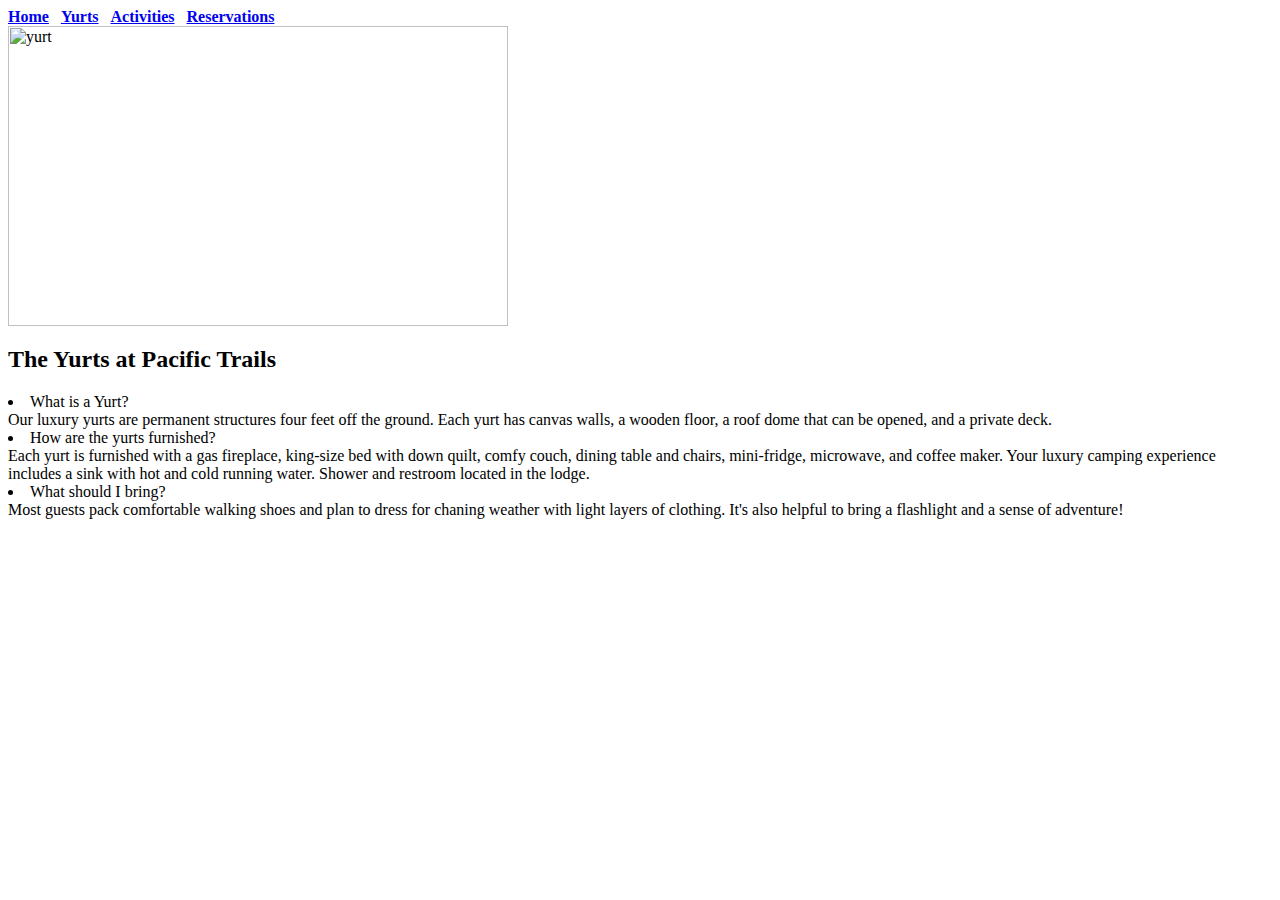
==== activities.html @ cafd0be2 "activities initial" ====
<link rel="stylesheet" href="pacific.css">

<!DOCUTYPE html>
<html lang="en">
    <title>
        Pacific Trails Resort :: Yurts
    </title>
    <nav>
        <b><a href="index.html">Home</a></b> &nbsp;
        <b><a href="yurts.html">Yurts</a></b> &nbsp;
        <b><a href="activities.html">Activities</a></b> &nbsp;
        <b><a href="Reservations.html">Reservations</a></b> &nbsp;
    </nav>
    <div id="yurthero">
        
    </div>
    <div 
    <link rel="stylesheet" href="pacific.css">
    <main>
        <div>
            <img src="yurt.jpg" alt="yurt" height="300" width="500">
        </div>
        <div wrapper="wrapper">
            <h2>
                The Yurts at Pacific Trails
            </h2>
            <dl>
                <li>What is a Yurt?<br>Our luxury yurts are permanent structures four feet off the 
                ground. Each yurt has canvas walls, a wooden floor, a roof dome that can be opened, and a private deck.<br></li>
                <li>How are the yurts furnished?<br>Each yurt is furnished with a gas fireplace, king-size bed
                with down quilt, comfy couch, dining table and chairs, mini-fridge, microwave, and coffee maker. Your luxury
                camping experience includes a sink with hot and cold running water. Shower and restroom located in the lodge.<br></li>
                <li>What should I bring?<br> Most guests pack comfortable walking shoes and plan to dress for
                chaning weather with light layers of clothing. It's also helpful to bring a flashlight and a sense of adventure!<br></li>
            </dl>
        </div>
    </main>
</html>
---- pacific.css ----
body-element {color: #666666; background-color: #FFFFFF; font: verdana}

header-element {background-color: #002171; color: #FFFFFF; font: Georgia}

header-element{style{#figure {border: 3px solid #000000; font-family: papyrus, fantasy; padding: 6px;
      text-align: center; width: 500px;}}}

h1-element {line-height: 200%;}

nav-element {text-decoration: none; background-color: #BBDEFB; font-weight: bold;}

h2-element{color: #1976D2; font: Georgia;}

dt-element{color: #002171; font-weight:bold;}

footer-element{font-size: .70em; text-align: center; font-size: small;}

/*supposed to add a class called resort and set it to medium blue text color #1976D2 with 1.2em font size
could not for the life of me figure this out, ask in class*/

.resort {color: #1976D2; font-size: 1.2em;}

#wrapper {width: 80%; margin-right: auto; margin-left: auto;}
---- pacific.css ----
body-element {color: #666666; background-color: #FFFFFF; font: verdana}

header-element {background-color: #002171; color: #FFFFFF; font: Georgia}

header-element{style{#figure {border: 3px solid #000000; font-family: papyrus, fantasy; padding: 6px;
      text-align: center; width: 500px;}}}

h1-element {line-height: 200%;}

nav-element {text-decoration: none; background-color: #BBDEFB; font-weight: bold;}

h2-element{color: #1976D2; font: Georgia;}

dt-element{color: #002171; font-weight:bold;}

footer-element{font-size: .70em; text-align: center; font-size: small;}

/*supposed to add a class called resort and set it to medium blue text color #1976D2 with 1.2em font size
could not for the life of me figure this out, ask in class*/

.resort {color: #1976D2; font-size: 1.2em;}

#wrapper {width: 80%; margin-right: auto; margin-left: auto;}
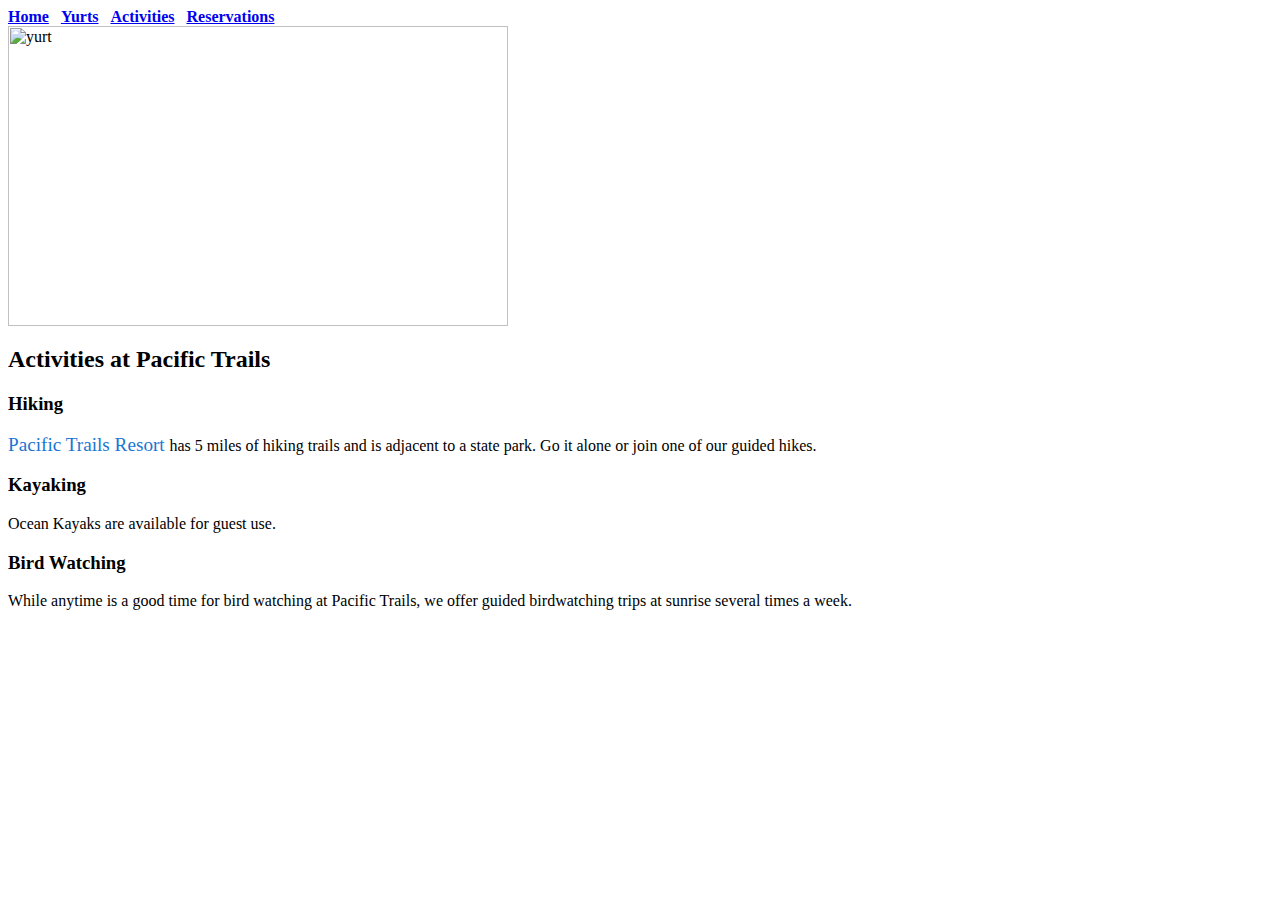
==== commit 07f5dd9f: "Safety Save" ====
--- a/activities.html
+++ b/activities.html
@@ -5,7 +5,7 @@
 <!DOCUTYPE html>
 <html lang="en">
     <title>
-        Pacific Trails Resort :: Yurts
+        Pacific Trails Resort :: Activities
     </title>
     <nav>
         <b><a href="index.html">Home</a></b> &nbsp;
@@ -13,7 +13,7 @@
         <b><a href="activities.html">Activities</a></b> &nbsp;
         <b><a href="Reservations.html">Reservations</a></b> &nbsp;
     </nav>
-    <div id="yurthero">
+    <div id="trailhero">
         
     </div>
     <div 
@@ -22,19 +22,34 @@
         <div>
             <img src="yurt.jpg" alt="yurt" height="300" width="500">
         </div>
-        <div wrapper="wrapper">
-            <h2>
-                The Yurts at Pacific Trails
-            </h2>
-            <dl>
-                <li>What is a Yurt?<br>Our luxury yurts are permanent structures four feet off the 
-                ground. Each yurt has canvas walls, a wooden floor, a roof dome that can be opened, and a private deck.<br></li>
-                <li>How are the yurts furnished?<br>Each yurt is furnished with a gas fireplace, king-size bed
-                with down quilt, comfy couch, dining table and chairs, mini-fridge, microwave, and coffee maker. Your luxury
-                camping experience includes a sink with hot and cold running water. Shower and restroom located in the lodge.<br></li>
-                <li>What should I bring?<br> Most guests pack comfortable walking shoes and plan to dress for
-                chaning weather with light layers of clothing. It's also helpful to bring a flashlight and a sense of adventure!<br></li>
-            </dl>
-        </div>
+        <body>
+            <meta charset=color:#90C7E3;
+            <div wrapper="wrapper">
+                  <h2>
+                  Activities at Pacific Trails
+                  </h2>
+                  <h3>
+                        Hiking
+                  </h3>
+                  <p>
+                        <span class="resort">Pacific Trails Resort </span> has 5 miles of hiking trails and is adjacent to a state park.
+                        Go it alone or join one of our guided hikes.
+                  </p>
+                  <h3>
+                        Kayaking
+                  </h3>
+                  <p>
+                        Ocean Kayaks are available for guest use.
+                  </p>
+                  <h3>
+                        Bird Watching
+                  </h3>
+                  <p>
+                        While anytime is a good time for bird watching at Pacific Trails, we offer guided
+                        birdwatching trips at sunrise several times a week.
+                  </p>
+            
+            </div>
+      </body>
     </main>
 </html>--- a/pacific.css
+++ b/pacific.css
@@ -20,4 +20,8 @@
 
 .resort {color: #1976D2; font-size: 1.2em;}
 
-#wrapper {width: 80%; margin-right: auto; margin-left: auto;}+#wrapper {width: 80%; margin-right: auto; margin-left: auto;}
+
+background-image: linear-gradient:(to right, #FFFFFF, #90C7E3)
+
+meta charset = color:#90C7E3;--- a/pacific.css
+++ b/pacific.css
@@ -20,4 +20,8 @@
 
 .resort {color: #1976D2; font-size: 1.2em;}
 
-#wrapper {width: 80%; margin-right: auto; margin-left: auto;}+#wrapper {width: 80%; margin-right: auto; margin-left: auto;}
+
+background-image: linear-gradient:(to right, #FFFFFF, #90C7E3)
+
+meta charset = color:#90C7E3;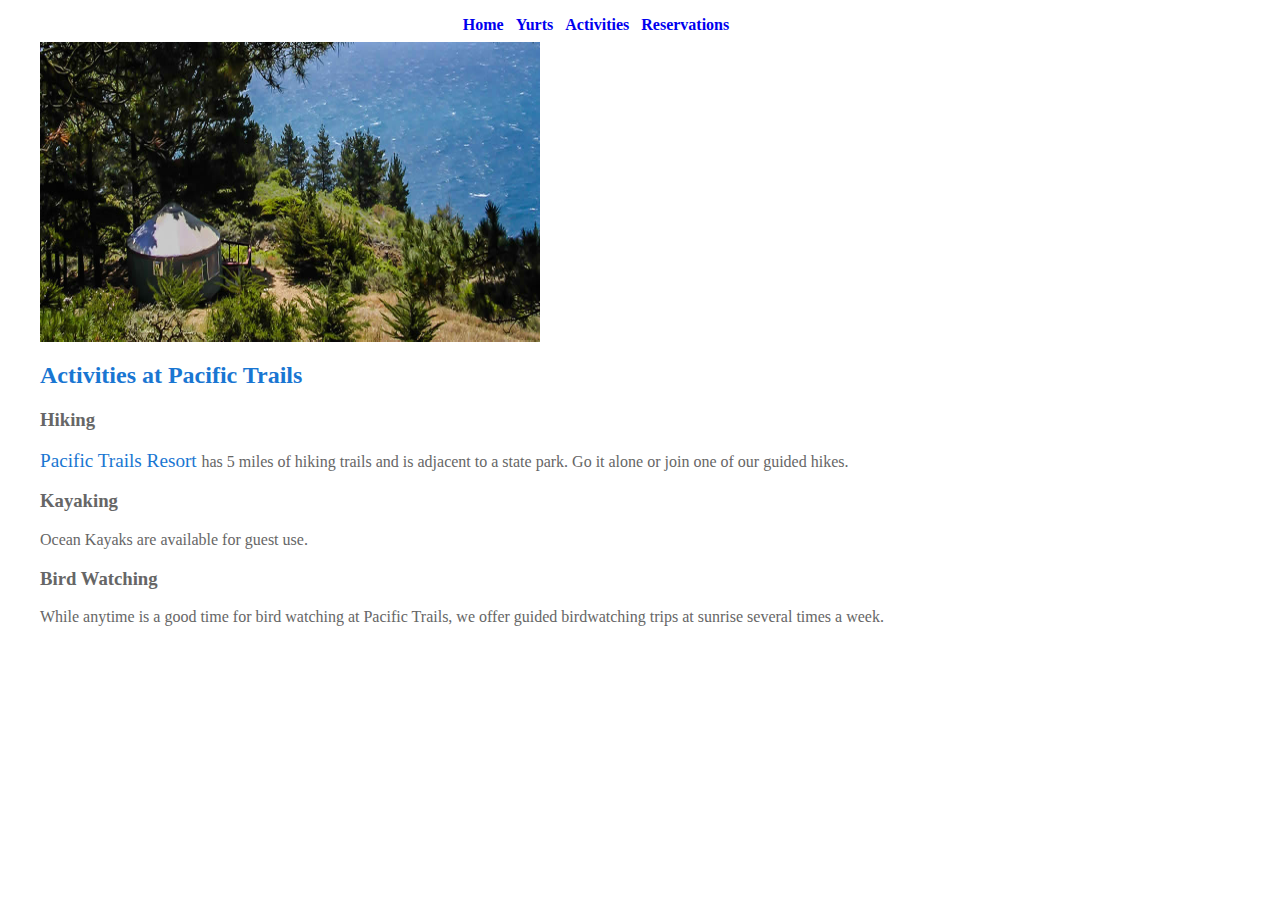
==== commit d3b401f8: "Link update" ====
--- a/activities.html
+++ b/activities.html
@@ -3,7 +3,12 @@
 <link rel="stylesheet" href="pacific.css">
 
 <!DOCUTYPE html>
+
 <html lang="en">
+      <head>
+            <link rel="stylesheet" href="pacific.css">
+      </head>
+
     <title>
         Pacific Trails Resort :: Activities
     </title>
--- a/pacific.css
+++ b/pacific.css
@@ -1,27 +1,46 @@
-body-element {color: #666666; background-color: #FFFFFF; font: verdana}
 
-header-element {background-color: #002171; color: #FFFFFF; font: Georgia}
 
-header-element{style{#figure {border: 3px solid #000000; font-family: papyrus, fantasy; padding: 6px;
-      text-align: center; width: 500px;}}}
 
-h1-element {line-height: 200%;}
+body {color: #666666; background-color: #FFFFFF; font-family: veranda;}
 
-nav-element {text-decoration: none; background-color: #BBDEFB; font-weight: bold;}
+header {background-color: #002171; color: #FFFFFF; font-family: Georgia;}
 
-h2-element{color: #1976D2; font: Georgia;}
+header {style{#figure {border: 3px solid #000000; font-family: papyrus, fantasy; padding: 6px;
+      text-align: center; width: 500px; padding-top:.5em;}}}
 
-dt-element{color: #002171; font-weight:bold;}
+h1 {line-height: 200%;}
 
-footer-element{font-size: .70em; text-align: center; font-size: small;}
+nav {text-decoration: none; font-weight: bold; padding-top:.5em; padding-right: 05em; padding-bottom: .5em; text-align: center;}
+
+h2 {color: #1976D2; font-family: Georgia;}
+
+dt {color: #002171; font-weight:bold;}
+
+footer {font-size: .70em; text-align: center; font-size: small; padding: 1em;}
 
 /*supposed to add a class called resort and set it to medium blue text color #1976D2 with 1.2em font size
 could not for the life of me figure this out, ask in class*/
 
 .resort {color: #1976D2; font-size: 1.2em;}
 
-#wrapper {width: 80%; margin-right: auto; margin-left: auto;}
+#wrapper {width: 80%; margin-right: auto; margin-left: auto; background-color: #FFFFFF; min-width: 960px; max-width:2048px; box-shadow:black;}
 
-background-image: linear-gradient:(to right, #FFFFFF, #90C7E3)
+#grad{
+background-image: linear-gradient(to right, white, blue);
+}
 
-meta charset = color:#90C7E3;+meta charset{color:#90C7E3;}
+
+header {background-image:"sunset.jpg"; align-content:"right"; height: 72px;}
+
+h3 {font: Georgia;}
+
+main {padding-left: 2em; padding-right:2em; display:block;}
+
+homehero-element{height: 300px; background-image:"coast.jpg"; background-size: 100%;}
+
+yurthero-element{height:300px; background-image:"yurt.jpg"; background-size: 100%;}
+
+trailhero-element{height:300px; background-image:"trail.jpg"; background-size: 100%;}
+
+nav a {text-decoration:none;}--- a/pacific.css
+++ b/pacific.css
@@ -1,27 +1,46 @@
-body-element {color: #666666; background-color: #FFFFFF; font: verdana}
 
-header-element {background-color: #002171; color: #FFFFFF; font: Georgia}
 
-header-element{style{#figure {border: 3px solid #000000; font-family: papyrus, fantasy; padding: 6px;
-      text-align: center; width: 500px;}}}
 
-h1-element {line-height: 200%;}
+body {color: #666666; background-color: #FFFFFF; font-family: veranda;}
 
-nav-element {text-decoration: none; background-color: #BBDEFB; font-weight: bold;}
+header {background-color: #002171; color: #FFFFFF; font-family: Georgia;}
 
-h2-element{color: #1976D2; font: Georgia;}
+header {style{#figure {border: 3px solid #000000; font-family: papyrus, fantasy; padding: 6px;
+      text-align: center; width: 500px; padding-top:.5em;}}}
 
-dt-element{color: #002171; font-weight:bold;}
+h1 {line-height: 200%;}
 
-footer-element{font-size: .70em; text-align: center; font-size: small;}
+nav {text-decoration: none; font-weight: bold; padding-top:.5em; padding-right: 05em; padding-bottom: .5em; text-align: center;}
+
+h2 {color: #1976D2; font-family: Georgia;}
+
+dt {color: #002171; font-weight:bold;}
+
+footer {font-size: .70em; text-align: center; font-size: small; padding: 1em;}
 
 /*supposed to add a class called resort and set it to medium blue text color #1976D2 with 1.2em font size
 could not for the life of me figure this out, ask in class*/
 
 .resort {color: #1976D2; font-size: 1.2em;}
 
-#wrapper {width: 80%; margin-right: auto; margin-left: auto;}
+#wrapper {width: 80%; margin-right: auto; margin-left: auto; background-color: #FFFFFF; min-width: 960px; max-width:2048px; box-shadow:black;}
 
-background-image: linear-gradient:(to right, #FFFFFF, #90C7E3)
+#grad{
+background-image: linear-gradient(to right, white, blue);
+}
 
-meta charset = color:#90C7E3;+meta charset{color:#90C7E3;}
+
+header {background-image:"sunset.jpg"; align-content:"right"; height: 72px;}
+
+h3 {font: Georgia;}
+
+main {padding-left: 2em; padding-right:2em; display:block;}
+
+homehero-element{height: 300px; background-image:"coast.jpg"; background-size: 100%;}
+
+yurthero-element{height:300px; background-image:"yurt.jpg"; background-size: 100%;}
+
+trailhero-element{height:300px; background-image:"trail.jpg"; background-size: 100%;}
+
+nav a {text-decoration:none;}--- a/pacific.css
+++ b/pacific.css
@@ -1,27 +1,46 @@
-body-element {color: #666666; background-color: #FFFFFF; font: verdana}
 
-header-element {background-color: #002171; color: #FFFFFF; font: Georgia}
 
-header-element{style{#figure {border: 3px solid #000000; font-family: papyrus, fantasy; padding: 6px;
-      text-align: center; width: 500px;}}}
 
-h1-element {line-height: 200%;}
+body {color: #666666; background-color: #FFFFFF; font-family: veranda;}
 
-nav-element {text-decoration: none; background-color: #BBDEFB; font-weight: bold;}
+header {background-color: #002171; color: #FFFFFF; font-family: Georgia;}
 
-h2-element{color: #1976D2; font: Georgia;}
+header {style{#figure {border: 3px solid #000000; font-family: papyrus, fantasy; padding: 6px;
+      text-align: center; width: 500px; padding-top:.5em;}}}
 
-dt-element{color: #002171; font-weight:bold;}
+h1 {line-height: 200%;}
 
-footer-element{font-size: .70em; text-align: center; font-size: small;}
+nav {text-decoration: none; font-weight: bold; padding-top:.5em; padding-right: 05em; padding-bottom: .5em; text-align: center;}
+
+h2 {color: #1976D2; font-family: Georgia;}
+
+dt {color: #002171; font-weight:bold;}
+
+footer {font-size: .70em; text-align: center; font-size: small; padding: 1em;}
 
 /*supposed to add a class called resort and set it to medium blue text color #1976D2 with 1.2em font size
 could not for the life of me figure this out, ask in class*/
 
 .resort {color: #1976D2; font-size: 1.2em;}
 
-#wrapper {width: 80%; margin-right: auto; margin-left: auto;}
+#wrapper {width: 80%; margin-right: auto; margin-left: auto; background-color: #FFFFFF; min-width: 960px; max-width:2048px; box-shadow:black;}
 
-background-image: linear-gradient:(to right, #FFFFFF, #90C7E3)
+#grad{
+background-image: linear-gradient(to right, white, blue);
+}
 
-meta charset = color:#90C7E3;+meta charset{color:#90C7E3;}
+
+header {background-image:"sunset.jpg"; align-content:"right"; height: 72px;}
+
+h3 {font: Georgia;}
+
+main {padding-left: 2em; padding-right:2em; display:block;}
+
+homehero-element{height: 300px; background-image:"coast.jpg"; background-size: 100%;}
+
+yurthero-element{height:300px; background-image:"yurt.jpg"; background-size: 100%;}
+
+trailhero-element{height:300px; background-image:"trail.jpg"; background-size: 100%;}
+
+nav a {text-decoration:none;}